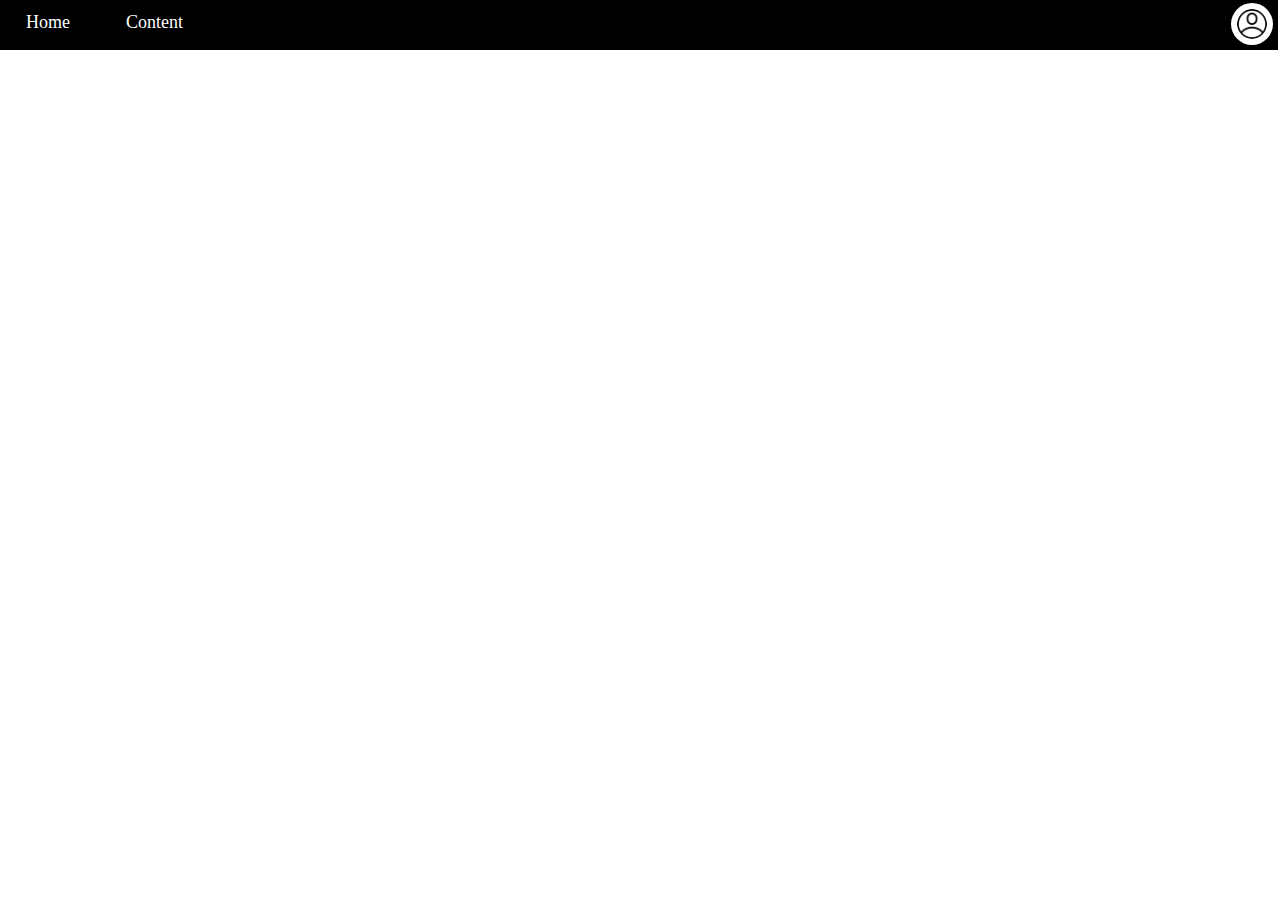
==== content.html @ 28e230d9 "Updated Slideshow & Fixed api fetch" ====
<!DOCTYPE html>
<html>
    <head>
        <meta charset="utf-8">
        <meta http-equiv="X-UA-Compatible" content="IE=edge">
        <title>Content Page</title>
        <meta name="description" content="">
        <meta name="viewport" content="width=device-width, initial-scale=1">
        <link rel="stylesheet" href="css/normalize.css">
        <link rel="stylesheet" href="style.css">
    </head>
    <body>
        <!-- Navigation bar -->
        <div class="navDiv">
            <div class="aNav"><a href="#home" class="aNav">Home</a></div>
            <div class="content">
                <button class="contentBtn">Content</button>
                <div class="dropdownContent">
                    <a href="#">Anime</a>
                    <a href="#">Manga</a>
                </div>
            </div>
            <div class="navIcon"><input type="image" src="pictures\account.png" alt="login" width="30px" height="30px" id="logo" onclick="show('login')" class="icons"></div>
        </div>
        
        <!--The pop-up login form-->
        <div id="login">
            <div id="login-container" class="containers">
                <div class="top">
                    <img src="Pictures\Icons\logo.png">
                    <a class="close" onclick="document.getElementById('login').style.display = 'none'">x</a>
                </div>
                <div class="mid">
                    <input type="email" placeholder="Email" name="email" required><br>
                    <input type="password" placeholder="Password" name="psw" required> 
                </div>
                <div class="mid2">
                    <span><input type="checkbox" checked="checked"> Remember me</span>
                    <span>Forgot <a href="#" style="color: black;">password?</a></span>
                </div>
                <div class="bot">
                    <button onclick="document.getElementById('login').style.display = 'none'">Login</button>
                </div>
                <div class="bot">
                    <label>New User?<a onclick="show('signup')"> Sign up</a></label>
                </div>
            </div>
        </div>
        
        <!--The pop-up sign-up form-->
        <div id="signup">
            <div id="signup-container" class="containers">
                <div class="top">
                    <img src="Pictures/Icons\logo.png">
                    <a class="close" onclick="document.getElementById('signup').style.display = 'none'">x</a>
                </div>
                <div class="mid">
                    <input type="email" placeholder="Email" name="email" required> 
                    <input type="password" placeholder="Enter Password" name="psw" required> 
                    <input type="password" placeholder="Confirm Password" name="cpsw" required> 
                    <input type="text" placeholder="Name" name="name" required> 
                    <input type="date" placeholder="Date of Birth" name="dob" required> 
                    <label><input type="checkbox" checked="checked"> I want to receive promotions via email</label>
                </div>
                <div class="bot">
                    <button onclick="document.getElementById('signup').style.display = 'none'">Sign Up</button>
                </div>
                <div class="bot">
                    <label>existing User?<a onclick="show('login')"> Login</a></label>
                </div>
            </div>
        </div>

        <!-- Loop divs -->
        <div id="div-container"></div>
        <script src="script.js" defer></script>
        
    </body>
</html>
---- style.css ----
/* CSS PORTION FOR INDEX.HTML
---every thing for the nav bar*/
a {
    text-decoration: none;
  }
  
.navDiv{
  background-color: black;
  position: fixed;
  width: 100%;
  z-index: 10;
  margin-top: -10px;
  margin-left: -10px;
}

.aNav{
  float: left;
  font-size: large;
  color: white;
  text-align: center;
  padding: 7px 14px;
}

.content{
  float: left;
  overflow: hidden;
}

.content, .contentBtn{
  font-size: large;
  border: none;
  outline: none;
  color: white;
  background-color: inherit;
  font-family: inherit;
  padding: 7px 14px;
}

.dropdownContent{
  display: none;
  position: absolute;
  z-index: 1;
  background-color: #f9f9f9;
  min-width: 100px;
  box-shadow: 0px 8px 16px 0px rgba(0,0,0,0.2);
}

.dropdownContent a{
  float: none;
  color: black;
  display: block;
  padding: 10px;
  text-align: left;
}

.navDiv a:hover, .content:hover .contentBtn {
  background-color: #39d4b5;
}

.dropdownContent a:hover{
  background-color: #e8e8e8;
}

.content:hover .dropdownContent {
  display: block;
}

.icons{
  float: right;
  background-color: white;
  border-radius: 50%;
  padding: 6px;
  margin: 5px;
}

.icons:hover{
  opacity: 0.8;
}

/* Title line design */
.separator {
  margin-top: 5em;
  margin-bottom: 2em;
  display: flex;
  align-items: center;
  text-align: center;
  font-size: 2em;
}
.separator::before, .separator::after {
  content: '';
  flex: 1;
  border-bottom: 1px solid #000;
}
.separator::before {
  margin-left: 120px;
  margin-right: .7em;
}
.separator::after {
  margin-right: 120px;
  margin-left: .7em;
}

  /* everything for slideshow*/
  .slideshow{
    padding-top: 10px;
  }
  
  .slideshow-container {
    max-width: 1700px;
    text-align: center;
    position: relative;
    margin: auto;
  }
  
  .mySlides {
    display: none;
  }
  
  .prev, .next {
    cursor: pointer;
    position: absolute;
    top: 50%;
    width: auto;
    padding: 16px;
    color: black;
    font-weight: bold;
    font-size: 18px;
    transition: 0.6s ease;
    border-radius: 0 3px 3px 0;
    user-select: none;
  }
  
  .arrowBtn{
    display: flex;
    justify-content: space-between;
    align-self: center;
  }

  .next {
    right: 0;
    border-radius: 3px 0 0 3px;
    margin-right: 30%;
  }

  .prev{
    margin-left: 30%;
  }

  .prev:hover, .next:hover {
    background-color: rgba(0,0,0,0.8);
    color: white;
  }
  
  /* slideshow Caption text */
.text {
  font-family: Arial, Helvetica, sans-serif;
  color: white;
  font-size: 20px;
  font-weight: bold;
  padding: 8px 12px;
  position: absolute;
  bottom: 8px;
  width: 100%;
  text-align: center;
  -webkit-text-stroke: 2px black;
}

.dot {
  cursor: pointer;
  height: 15px;
  width: 15px;
  margin: 0 2px;
  background-color: #bbb;
  border-radius: 50%;
  display: inline-block;
  transition: background-color 0.6s ease;
}

.active, .dot:hover {
  background-color: #717171;
}

.fade {
  animation-name: fade;
  animation-duration: 1.5s;
}

@keyframes fade {
  from {opacity: .4}
  to {opacity: 1}
}
  
/* Featured Anime & Manga */

.wrapper { 
  box-shadow: 1px 1px 10px #999; 
  margin: auto; 
  text-align: center; 
  position: relative;
  border-radius: 5px;
  margin-bottom: 20px !important;
  max-width: 1700px;
}

.scrolls { 
  overflow-x: scroll;
  overflow-y: hidden;
  height: auto;
  white-space:nowrap
} 

.scrolls img{
  width: 200px;
  height: auto;
}

.card:hover .desc{
  display: block;
}

.card {
  display: inline-block;
  max-width: 200px;
  text-align: center;
  font-family: arial;
  margin: 5px;
}

.desc{
  display: none;
}

.aTitle, .mTitle{
  overflow: hidden;
}

.card:hover .aTitle{
  overflow-x: scroll;
}

.card:hover .mTitle{
  overflow-x: scroll;
}

/* everything for selection div*/
.selection{
  margin-top:100px;
  display: flex;   
  justify-content: center;
}

.selectionUl{
  margin:50px;
}

.selectionA{
  color: gray;
  font-size: large;
}

.selectionA:hover{
  color: black;
}

.selectionLi{
  margin-top: 25px;
}

.thinBar{
  display: flex;
  align-self: center;
  margin-left: 20px;
  height: 150px;
  width: 1px;
  background-color: gray;
}

/* footer stuff*/
footer{
  display: flex;
  flex-direction: column;
  position: relative;
  bottom: 0;
  width: 100%;
  height: 500px;
  margin-top: 100px;
  background-color: black;
}

.footerUl{
  float: left;
  font-size: 25px;
  margin-left: 200px;
}

.footerA{
  color: white;
}

.footerUlSocial{
  display: flex;
  flex-direction: row;
  float: right;
  margin-right: 200px;
  margin-top: 50px;
}

.socialLi{
  margin:20px;
}

.blackBoxBottom{
  display: flex;
  flex-direction: column;
}

#footerHr{
  background-color: gray;
  margin-top: 2.5em;
  width: 75%;
}

.footerCopyright{
  display: flex;
  flex-direction: row;
  justify-content: space-around;
}

.footerSection{
  display: flex;
  flex-direction: row;
  align-items: center;
}

.bottomLi{
  display: inline-block;
}

.bottomA{
  color: gray;
  margin: 10px;
}

/*----------------------------CSS PORTION FOR POP-UP LGIN & SIGN UP----------------------------*/
#login, #signup{
  display: none;
  position: fixed;
  justify-content: center;
  z-index: 3;
  width: 100%;
  height: 100%;
  padding-top: 10%;
  top: 0;
  left: 0;
  background-color: rgba(0, 0, 0, 0.4);
}

.top{
  padding-top: 20px;
  display: flex;
  justify-content: center;
}

.mid{
  padding-top: 10px;
  width: 200px;
  display: block;
  margin: 0 auto;
}

.mid input{
  margin-left: 20px;
}

.bot{
  padding-top: 20px;
  margin: 0 auto;
  display: flex;
  justify-content: center;
}

.bot button{
  text-align: center;
  width: 60%;
  height: 35px;
  font-size: 20px;
  border-radius: 5px;
  border-style: none;
  background-color: #0BC9BD;
}

.bot a, .bot button:hover{
  cursor: pointer;
  opacity: 0.8;
}

.top img{
  width: 15%;
}

.containers{
  width: 300px;
  border-width: 3px;
  border-color: black;
  background-color: white;
  color: black;
  position: relative;
}

#login-container
{
  height: 400px;
}

#signup-container
{
  height: 550px;
}

.login-container p{
  font-size: 30px;
}

.mid2{
  display: flex;
  justify-content: space-around;
}

.close{ 
  position: absolute; 
  right: 20px; 
  top: 0px; 
  font-size: 35px; 
  font-family: 'Gill Sans', 'Gill Sans MT', 'Trebuchet MS', sans-serif;
  font-weight: bold; 
}

.close:hover{
  cursor: pointer;
  color: red;
}

input[type=email], 
input[type=password],
input[type=date],
input[type=text] { 
  width: 80%; 
  padding: 12px 20px; 
  margin: 8px 0; 
  display: inline-block; 
  border: 1px solid #ccc; 
  border-radius: 5px;
} 

/*animation*/
.containers {
  animation: fadeIn ease 0.5s;
}
@keyframes fadeIn {
  0% {
      opacity:0;
  }
  100% {
      opacity:1;
  }
}  


/*responsive*/
@media screen and (max-width: 1250px){
  footer{
    position: relative;
    display: flex;
    flex-direction: column;
    bottom: 0;
  }

  .footerUl{
    font-size: medium;
    margin: 0;
  }

  .footerUlSocial{
    margin-top: 0;
  }

  .socialLi{
    margin: 5px;
  }

  .footerImages{
    width: 50px; 
    height: 50px;
  }

  .footerSection{
    display: flex;
    flex-direction: column;
    font-size: small;
    margin-left: 10px;
  }

  .footerCopyright{
    display: flex;
    justify-content: space-between;
  }
}
  
@media screen and (max-width: 650px) {
/*--------------------RESPONSIVE FOR INDEX.HTML PAGE-----------------------*/
  nav {
    position: fixed;
    z-index: 2;
    top: 0;
    overflow-x: hidden;
  }

  .navLi{
    font-size: small;
  }
  
  .trending{
    display: flex;
    flex-direction: column;
    margin-top: 50px;
  }

  .disBtn1, .disBtn2, .disBtn3{
    transform: translate(-50%, -200%);

  }

  .bigDisBtn {
    margin-top: -30px;
    }

  .selection{
    display: flex;
    flex-direction: column;
  }

  .thinBar{
    display: none;
  }

  .selection{
    margin-left: -30px;
  }

  .selectionUl{
    margin: 10px;
  }

  footer{
    position: relative;
    display: flex;
    flex-direction: column;
    bottom: 0;
  }

  .footerUl{
    font-size: medium;
    margin: 0;
  }

  .footerUlSocial{
    margin-top: 0;
  }

  .socialLi{
    margin: 5px;
  }

  .footerImages{
    width: 20px; 
    height: 20px;
  }

  .footerSection{
    display: flex;
    flex-direction: column;
    font-size: small;
    margin-left: 10px;
  }

  .footerCopyright{
    display: flex;
    justify-content: space-between;
  }

  /*--------------------RESPONSIVE FOR LOGIN & SIGNUP PAGE-----------------------*/
  #login, #signup{
    padding-top: 50%;
  }
}
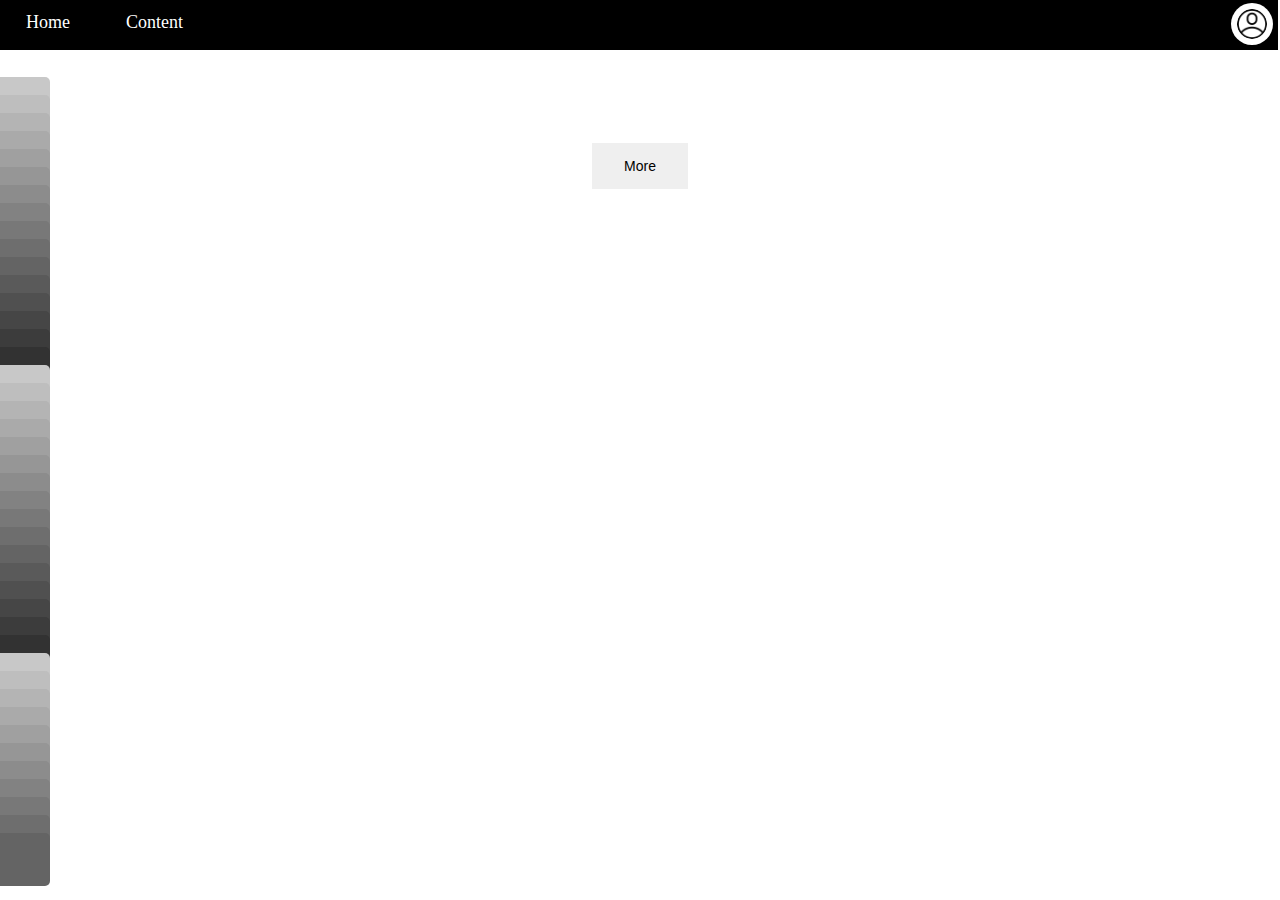
==== commit 3246d15d: "Added genre selection design" ====
--- a/content.html
+++ b/content.html
@@ -9,7 +9,7 @@
         <link rel="stylesheet" href="css/normalize.css">
         <link rel="stylesheet" href="style.css">
     </head>
-    <body>
+    <body onload="fetchData()">
         <!-- Navigation bar -->
         <div class="navDiv">
             <div class="aNav"><a href="#home" class="aNav">Home</a></div>
@@ -23,6 +23,52 @@
             <div class="navIcon"><input type="image" src="pictures\account.png" alt="login" width="30px" height="30px" id="logo" onclick="show('login')" class="icons"></div>
         </div>
         
+        <div id="genres" class="sidenav">
+            <a href="#" class="aGenre" id="about">Action</a>
+            <a href="#" class="aGenre" id="blog">Adventure</a>
+            <a href="#" class="aGenre" id="projects">Cars</a>
+            <a href="#" class="aGenre" id="contact">Dementia</a>
+            <a href="#" class="aGenre" id="contact">Demons</a>
+            <a href="#" class="aGenre" id="contact">Drama</a>
+            <a href="#" class="aGenre" id="contact">Ecchi</a>
+            <a href="#" class="aGenre" id="contact">Fantasy</a>
+            <a href="#" class="aGenre" id="contact">Game</a>
+            <a href="#" class="aGenre" id="contact">Harem</a>
+            <a href="#" class="aGenre" id="contact">Hentai</a>
+            <a href="#" class="aGenre" id="contact">Historical</a>
+            <a href="#" class="aGenre" id="contact">Horror</a>
+            <a href="#" class="aGenre" id="contact">Josei</a>
+            <a href="#" class="aGenre" id="contact">Kids</a>
+            <a href="#" class="aGenre" id="contact">Magic</a>
+            <a href="#" class="aGenre" id="contact">Martial Arts</a>
+            <a href="#" class="aGenre" id="contact">Mecha</a>
+            <a href="#" class="aGenre" id="contact">Military</a>
+            <a href="#" class="aGenre" id="contact">Music</a>
+            <a href="#" class="aGenre" id="contact">Mystery</a>
+            <a href="#" class="aGenre" id="contact">Parody</a>
+            <a href="#" class="aGenre" id="blog">Police</a>
+            <a href="#" class="aGenre" id="projects">Psychological</a>
+            <a href="#" class="aGenre" id="contact">Romance</a>
+            <a href="#" class="aGenre" id="contact">Samurai</a>
+            <a href="#" class="aGenre" id="contact">School</a>
+            <a href="#" class="aGenre" id="contact">Sci-Fi</a>
+            <a href="#" class="aGenre" id="contact">Seinen</a>
+            <a href="#" class="aGenre" id="contact">Shoujo</a>
+            <a href="#" class="aGenre" id="contact">Shoujo Ai</a>
+            <a href="#" class="aGenre" id="contact">Shounen</a>
+            <a href="#" class="aGenre" id="contact">Shounen Ai</a>
+            <a href="#" class="aGenre" id="contact">Comedy</a>
+            <a href="#" class="aGenre" id="contact">Slice of Life</a>
+            <a href="#" class="aGenre" id="contact">Space</a>
+            <a href="#" class="aGenre" id="contact">Sports</a>
+            <a href="#" class="aGenre" id="contact">Super Power</a>
+            <a href="#" class="aGenre" id="contact">Supernatural</a>
+            <a href="#" class="aGenre" id="contact">Thriller</a>
+            <a href="#" class="aGenre" id="contact">Vampire</a>
+            <a href="#" class="aGenre" id="contact">Yaoi</a>
+            <a href="#" class="aGenre" id="contact">Yuri</a>
+        </div>
+
         <!--The pop-up login form-->
         <div id="login">
             <div id="login-container" class="containers">
@@ -73,7 +119,12 @@
 
         <!-- Loop divs -->
         <div id="div-container"></div>
+
+        <!-- Next and prev buttons-->
+        <div class="conBtn">
+            <button id="aMore" onclick="more()">More</button>
+        </div>
+        
         <script src="script.js" defer></script>
-        
     </body>
 </html>--- a/style.css
+++ b/style.css
@@ -45,12 +45,14 @@
   box-shadow: 0px 8px 16px 0px rgba(0,0,0,0.2);
 }
 
-.dropdownContent a{
+.dropdownContent a{ 
   float: none;
   color: black;
   display: block;
+  text-align: left;
+  border: none;
+  background-color: #f9f9f9;
   padding: 10px;
-  text-align: left;
 }
 
 .navDiv a:hover, .content:hover .contentBtn {
@@ -341,7 +343,60 @@
   margin: 10px;
 }
 
-/*----------------------------CSS PORTION FOR POP-UP LGIN & SIGN UP----------------------------*/
+/*--------------------CSS PORTION FOR Content.HTML PAGE-----------------------*/
+/* Flex boxes */
+#div-container{
+  padding-top: 100px;
+  display: flex;
+  width: 100%;
+  flex-wrap: wrap;
+  justify-content: center;
+}
+
+.items{
+  font-size: 0px;
+  box-shadow: 1px 1px 10px #999; 
+  margin: 10px;
+}
+
+.items img{
+  width: 270px;
+  height: 400px;
+  max-width: 100%;
+  max-height: 100%;
+}
+
+.conBtn{
+  text-align: center;
+  margin-top: 2%;
+}
+
+#aMore{
+  border: none;
+  text-decoration: none;
+  padding: 15px 32px;
+  margin: 10px;
+  font-size: 14px;
+}
+
+#genres a {
+  position: fixed;
+  left: -80px;
+  transition: 0.3s;
+  padding: 15px;
+  width: 100px;
+  text-decoration: none;
+  font-size: 20px;
+  color: white;
+  border-radius: 0 5px 5px 0;
+  background-color: CMYK(100%, 0%, 0%, 15%);
+}
+
+#genres a:hover {
+  padding-left: 9%;
+}
+
+/*----------------------------CSS PORTION FOR POP-UP LOGIN & SIGN UP----------------------------*/
 #login, #signup{
   display: none;
   position: fixed;
@@ -593,5 +648,3 @@
     padding-top: 50%;
   }
 }
-  
-  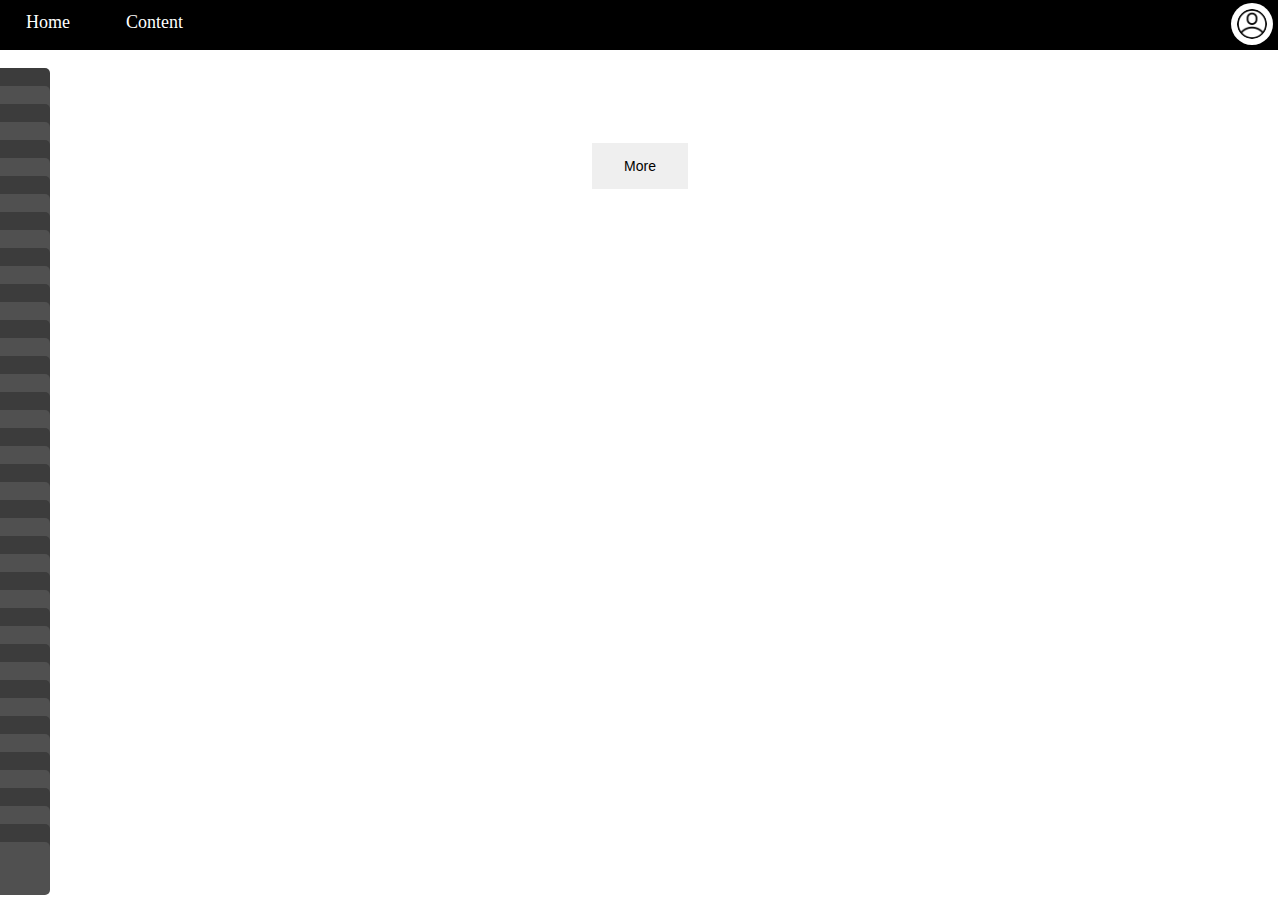
==== commit ec1907a3: "Fixed up more of the genre selection, allowed viewing of item name" ====
--- a/content.html
+++ b/content.html
@@ -9,64 +9,65 @@
         <link rel="stylesheet" href="css/normalize.css">
         <link rel="stylesheet" href="style.css">
     </head>
-    <body onload="fetchData()">
+    <body onload="fetchData('top', 'anime', 'tv')">
         <!-- Navigation bar -->
         <div class="navDiv">
             <div class="aNav"><a href="#home" class="aNav">Home</a></div>
             <div class="content">
                 <button class="contentBtn">Content</button>
                 <div class="dropdownContent">
-                    <a href="#">Anime</a>
-                    <a href="#">Manga</a>
+                    <a>Anime</a>
+                    <a>Manga</a>
                 </div>
             </div>
             <div class="navIcon"><input type="image" src="pictures\account.png" alt="login" width="30px" height="30px" id="logo" onclick="show('login')" class="icons"></div>
         </div>
         
         <div id="genres" class="sidenav">
-            <a href="#" class="aGenre" id="about">Action</a>
-            <a href="#" class="aGenre" id="blog">Adventure</a>
-            <a href="#" class="aGenre" id="projects">Cars</a>
-            <a href="#" class="aGenre" id="contact">Dementia</a>
-            <a href="#" class="aGenre" id="contact">Demons</a>
-            <a href="#" class="aGenre" id="contact">Drama</a>
-            <a href="#" class="aGenre" id="contact">Ecchi</a>
-            <a href="#" class="aGenre" id="contact">Fantasy</a>
-            <a href="#" class="aGenre" id="contact">Game</a>
-            <a href="#" class="aGenre" id="contact">Harem</a>
-            <a href="#" class="aGenre" id="contact">Hentai</a>
-            <a href="#" class="aGenre" id="contact">Historical</a>
-            <a href="#" class="aGenre" id="contact">Horror</a>
-            <a href="#" class="aGenre" id="contact">Josei</a>
-            <a href="#" class="aGenre" id="contact">Kids</a>
-            <a href="#" class="aGenre" id="contact">Magic</a>
-            <a href="#" class="aGenre" id="contact">Martial Arts</a>
-            <a href="#" class="aGenre" id="contact">Mecha</a>
-            <a href="#" class="aGenre" id="contact">Military</a>
-            <a href="#" class="aGenre" id="contact">Music</a>
-            <a href="#" class="aGenre" id="contact">Mystery</a>
-            <a href="#" class="aGenre" id="contact">Parody</a>
-            <a href="#" class="aGenre" id="blog">Police</a>
-            <a href="#" class="aGenre" id="projects">Psychological</a>
-            <a href="#" class="aGenre" id="contact">Romance</a>
-            <a href="#" class="aGenre" id="contact">Samurai</a>
-            <a href="#" class="aGenre" id="contact">School</a>
-            <a href="#" class="aGenre" id="contact">Sci-Fi</a>
-            <a href="#" class="aGenre" id="contact">Seinen</a>
-            <a href="#" class="aGenre" id="contact">Shoujo</a>
-            <a href="#" class="aGenre" id="contact">Shoujo Ai</a>
-            <a href="#" class="aGenre" id="contact">Shounen</a>
-            <a href="#" class="aGenre" id="contact">Shounen Ai</a>
-            <a href="#" class="aGenre" id="contact">Comedy</a>
-            <a href="#" class="aGenre" id="contact">Slice of Life</a>
-            <a href="#" class="aGenre" id="contact">Space</a>
-            <a href="#" class="aGenre" id="contact">Sports</a>
-            <a href="#" class="aGenre" id="contact">Super Power</a>
-            <a href="#" class="aGenre" id="contact">Supernatural</a>
-            <a href="#" class="aGenre" id="contact">Thriller</a>
-            <a href="#" class="aGenre" id="contact">Vampire</a>
-            <a href="#" class="aGenre" id="contact">Yaoi</a>
-            <a href="#" class="aGenre" id="contact">Yuri</a>
+            <a class="aGenre" id="1">Action</a>
+            <a class="aGenre" id="2">Adventure</a>
+            <a class="aGenre" id="3">Cars</a>
+            <a class="aGenre" id="4">Comedy</a>
+            <a class="aGenre" id="5">Dementia</a>
+            <a class="aGenre" id="6">Demons</a>
+            <a class="aGenre" id="8">Drama</a>
+            <a class="aGenre" id="9">Ecchi</a>
+            <a class="aGenre" id="10">Fantasy</a>
+            <a class="aGenre" id="11">Game</a>
+            <a class="aGenre" id="35">Harem</a>
+            <a class="aGenre" id="12">Hentai</a>
+            <a class="aGenre" id="13">Historical</a>
+            <a class="aGenre" id="14">Horror</a>
+            <a class="aGenre" id="43">Josei</a>
+            <a class="aGenre" id="15">Kids</a>
+            <a class="aGenre" id="16">Magic</a>
+            <a class="aGenre" id="17">Martial Arts</a>
+            <a class="aGenre" id="18">Mecha</a>
+            <a class="aGenre" id="38">Military</a>
+            <a class="aGenre" id="19">Music</a>
+            <a class="aGenre" id="7">Mystery</a>
+            <a class="aGenre" id="20">Parody</a>
+            <a class="aGenre" id="39">Police</a>
+            <a class="aGenre" id="40">Psychological</a>
+            <a class="aGenre" id="22">Romance</a>
+            <a class="aGenre" id="21">Samurai</a>
+            <a class="aGenre" id="23">School</a>
+            <a class="aGenre" id="24">Sci-Fi</a>
+            <a class="aGenre" id="42">Seinen</a>
+            <a class="aGenre" id="25">Shoujo</a>
+            <a class="aGenre" id="26">Shoujo Ai</a>
+            <a class="aGenre" id="27">Shounen</a>
+            <a class="aGenre" id="28">Shounen Ai</a>
+            <a class="aGenre" id="36">Comedy</a>
+            <a class="aGenre" id="36">Slice of Life</a>
+            <a class="aGenre" id="29">Space</a>
+            <a class="aGenre" id="30">Sports</a>
+            <a class="aGenre" id="39">Super Power</a>
+            <a class="aGenre" id="37">Supernatural</a>
+            <a class="aGenre" id="41">Thriller</a>
+            <a class="aGenre" id="32">Vampire</a>
+            <a class="aGenre" id="33">Yaoi</a>
+            <a class="aGenre" id="34">Yuri</a>
         </div>
 
         <!--The pop-up login form-->
@@ -82,7 +83,7 @@
                 </div>
                 <div class="mid2">
                     <span><input type="checkbox" checked="checked"> Remember me</span>
-                    <span>Forgot <a href="#" style="color: black;">password?</a></span>
+                    <span>Forgot <a style="color: black;">password?</a></span>
                 </div>
                 <div class="bot">
                     <button onclick="document.getElementById('login').style.display = 'none'">Login</button>
@@ -125,6 +126,7 @@
             <button id="aMore" onclick="more()">More</button>
         </div>
         
-        <script src="script.js" defer></script>
+        <script src="https://cdnjs.cloudflare.com/ajax/libs/jquery/3.5.1/jquery.min.js"></script>
+        <script src="script.js"></script>
     </body>
 </html>--- a/style.css
+++ b/style.css
@@ -357,6 +357,19 @@
   font-size: 0px;
   box-shadow: 1px 1px 10px #999; 
   margin: 10px;
+  cursor: pointer;
+}
+
+.itemsDesc{
+  width: 270px;
+  height: 400px;
+  background-color: white;
+  z-index: 999;
+}
+
+.items:hover{
+  transition: 0.2s;
+  transform: scale(1.1);
 }
 
 .items img{
@@ -389,7 +402,8 @@
   font-size: 20px;
   color: white;
   border-radius: 0 5px 5px 0;
-  background-color: CMYK(100%, 0%, 0%, 15%);
+  background-color: black;
+  cursor: pointer;
 }
 
 #genres a:hover {
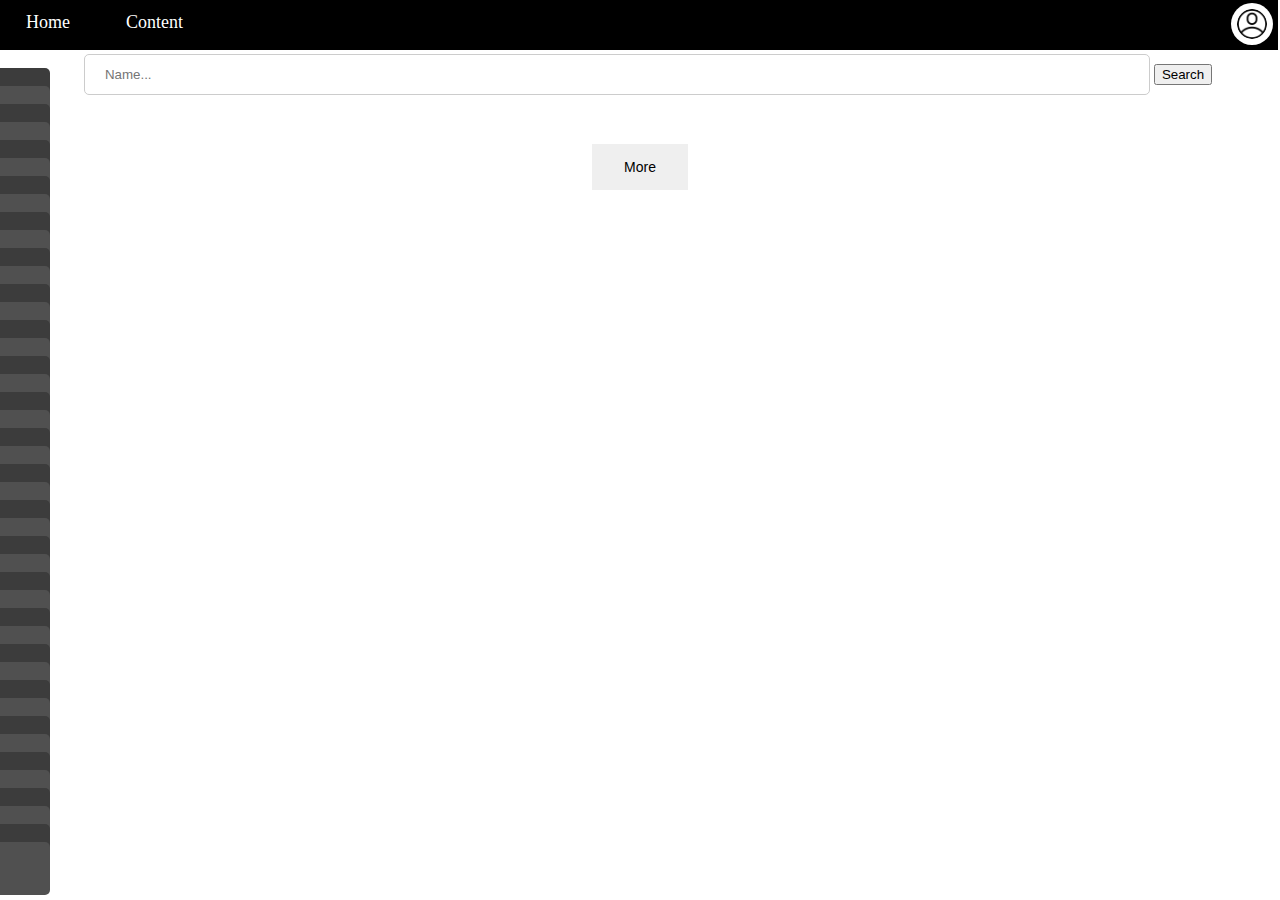
==== commit fd52d367: "Did the search function" ====
--- a/content.html
+++ b/content.html
@@ -21,6 +21,11 @@
                 </div>
             </div>
             <div class="navIcon"><input type="image" src="pictures\account.png" alt="login" width="30px" height="30px" id="logo" onclick="show('login')" class="icons"></div>
+        </div>
+
+        <div class="search">
+            <input type="text" placeholder="Name..." id="searchTxt">
+            <button type="button" onclick="search();">Search</button>
         </div>
         
         <div id="genres" class="sidenav">
--- a/style.css
+++ b/style.css
@@ -346,11 +346,20 @@
 /*--------------------CSS PORTION FOR Content.HTML PAGE-----------------------*/
 /* Flex boxes */
 #div-container{
-  padding-top: 100px;
+  padding-top: 8%;
   display: flex;
   width: 100%;
   flex-wrap: wrap;
   justify-content: center;
+}
+
+.search{
+  text-align: center;
+  padding-top: 3%;
+  width: 100%;
+  position: fixed;
+  z-index: 2;
+  background-color: white;
 }
 
 .items{
@@ -370,6 +379,7 @@
 .items:hover{
   transition: 0.2s;
   transform: scale(1.1);
+  z-index: 4;
 }
 
 .items img{
@@ -404,6 +414,7 @@
   border-radius: 0 5px 5px 0;
   background-color: black;
   cursor: pointer;
+  z-index: 3;
 }
 
 #genres a:hover {
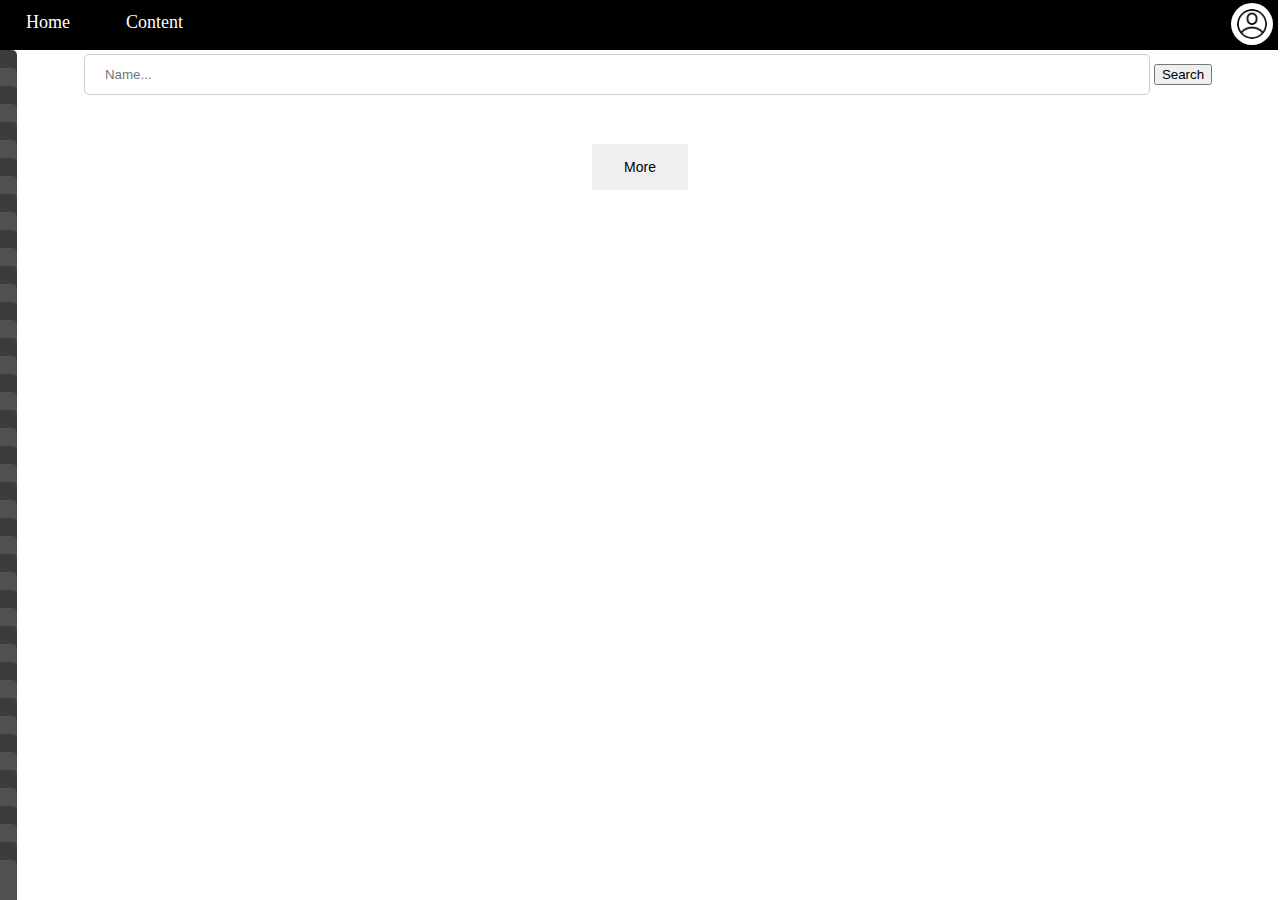
==== commit ecfc5f02: "enabled all functions to work for manga data" ====
--- a/content.html
+++ b/content.html
@@ -9,20 +9,21 @@
         <link rel="stylesheet" href="css/normalize.css">
         <link rel="stylesheet" href="style.css">
     </head>
-    <body onload="fetchData('top', 'anime', 'tv')">
+    <body onload="fetchData()">
         <!-- Navigation bar -->
         <div class="navDiv">
-            <div class="aNav"><a href="#home" class="aNav">Home</a></div>
+            <div class="aNav"><a href="index.html" class="aNav">Home</a></div>
             <div class="content">
                 <button class="contentBtn">Content</button>
                 <div class="dropdownContent">
-                    <a>Anime</a>
-                    <a>Manga</a>
+                    <a href="content.html" class="type" id="anime">Anime</a>
+                    <a href="content.html" class="type" id="manga">Manga</a>
                 </div>
             </div>
             <div class="navIcon"><input type="image" src="pictures\account.png" alt="login" width="30px" height="30px" id="logo" onclick="show('login')" class="icons"></div>
         </div>
 
+        <!-- search bar -->
         <div class="search">
             <input type="text" placeholder="Name..." id="searchTxt">
             <button type="button" onclick="search();">Search</button>
@@ -73,6 +74,8 @@
             <a class="aGenre" id="32">Vampire</a>
             <a class="aGenre" id="33">Yaoi</a>
             <a class="aGenre" id="34">Yuri</a>
+            <a class="aGenre" id="44">Gender Bender</a>
+            <a class="aGenre" id="45">Doujinshi</a>
         </div>
 
         <!--The pop-up login form-->
@@ -123,6 +126,24 @@
             </div>
         </div>
 
+        <!-- popup content details box -->
+        <div id="detailsBox" class="details">
+            <!-- Modal content -->
+            <div class="detailsContent">
+                <div class="detailsHeader">
+                    <a class="close" onclick="document.getElementById('detailsBox').style.display = 'none'">x</a>
+                    <h2 id="title">Modal Header</h2>
+                </div>
+                <div class="detailsBody">
+                    <div><img src="" id="contentImage"></div>
+                    <div><p id="synopsis">Some text in the Modal Body</p></div>                   
+                </div>
+                <div class="detailsFooter">
+                    <h3>Modal Footer</h3>
+                </div>
+            </div>
+        </div>
+
         <!-- Loop divs -->
         <div id="div-container"></div>
 
@@ -130,7 +151,7 @@
         <div class="conBtn">
             <button id="aMore" onclick="more()">More</button>
         </div>
-        
+            
         <script src="https://cdnjs.cloudflare.com/ajax/libs/jquery/3.5.1/jquery.min.js"></script>
         <script src="script.js"></script>
     </body>
--- a/style.css
+++ b/style.css
@@ -1,3 +1,8 @@
+/* fade animation for anything that uses it */
+@keyframes fadeIn {
+  from { opacity: 0; }
+  to   { opacity: 1; }
+}
 /* CSS PORTION FOR INDEX.HTML
 ---every thing for the nav bar*/
 a {
@@ -61,6 +66,7 @@
 
 .dropdownContent a:hover{
   background-color: #e8e8e8;
+  cursor: pointer;
 }
 
 .content:hover .dropdownContent {
@@ -186,11 +192,6 @@
   animation-name: fade;
   animation-duration: 1.5s;
 }
-
-@keyframes fade {
-  from {opacity: .4}
-  to {opacity: 1}
-}
   
 /* Featured Anime & Manga */
 
@@ -353,6 +354,33 @@
   justify-content: center;
 }
 
+.items{
+  font-size: 0px;
+  box-shadow: 1px 1px 10px #999; 
+  margin: 10px;
+  cursor: pointer;
+}
+
+.itemsDesc{
+  width: 270px;
+  height: 400px;
+  background-color: white;
+  z-index: 999;
+}
+
+.items:hover{
+  transition: 0.2s;
+  transform: scale(1.1);
+}
+
+.items img{
+  width: 270px;
+  height: 400px;
+  max-width: 100%;
+  max-height: 100%;
+}
+
+/* search */
 .search{
   text-align: center;
   padding-top: 3%;
@@ -362,33 +390,11 @@
   background-color: white;
 }
 
-.items{
-  font-size: 0px;
-  box-shadow: 1px 1px 10px #999; 
-  margin: 10px;
-  cursor: pointer;
-}
-
-.itemsDesc{
-  width: 270px;
-  height: 400px;
-  background-color: white;
-  z-index: 999;
-}
-
-.items:hover{
-  transition: 0.2s;
-  transform: scale(1.1);
-  z-index: 4;
-}
-
-.items img{
-  width: 270px;
-  height: 400px;
-  max-width: 100%;
-  max-height: 100%;
-}
-
+.search button:hover{
+  cursor: pointer;
+}
+
+/* "more" button */
 .conBtn{
   text-align: center;
   margin-top: 2%;
@@ -402,9 +408,14 @@
   font-size: 14px;
 }
 
+#aMore:hover{
+  cursor: pointer;
+}
+
+/* genre tabs design */
 #genres a {
   position: fixed;
-  left: -80px;
+  left: -130px;
   transition: 0.3s;
   padding: 15px;
   width: 100px;
@@ -415,10 +426,62 @@
   background-color: black;
   cursor: pointer;
   z-index: 3;
+  padding-right: 2.5%;
 }
 
 #genres a:hover {
-  padding-left: 9%;
+  padding-left: 11%;
+}
+
+/* popup content details box */
+/* The Modal (background) */
+.details {
+  display: none; 
+  position: fixed; 
+  z-index: 4; 
+  padding-top: 100px; 
+  left: 0;
+  top: 0;
+  width: 100%; 
+  height: 100%; 
+  overflow: auto; 
+  background-color: rgb(0,0,0); /* Fallback color */
+  background-color: rgba(0,0,0,0.4); /* Black w/ opacity */
+}
+
+/* Modal Content */
+.detailsContent {
+  position: relative;
+  background-color: #fefefe;
+  margin: auto;
+  margin-top: 5%;
+  padding: 0;
+  border: 1px solid #888;
+  width:40%;
+  box-shadow: 1px 1px 10px #999; 
+  animation: fadeIn 0.4s;
+}
+
+
+
+.detailsHeader {
+  padding: 2px 16px;
+  background-color: #5cb85c;
+  color: white;
+}
+
+.detailsBody {
+  display: flex;
+}
+
+.detailsBody div{
+  margin: 10px;
+}
+
+.detailsFooter {
+  padding: 2px 16px;
+  background-color: #5cb85c;
+  color: white;
 }
 
 /*----------------------------CSS PORTION FOR POP-UP LOGIN & SIGN UP----------------------------*/
@@ -534,17 +597,8 @@
 
 /*animation*/
 .containers {
-  animation: fadeIn ease 0.5s;
-}
-@keyframes fadeIn {
-  0% {
-      opacity:0;
-  }
-  100% {
-      opacity:1;
-  }
-}  
-
+  animation: fadeIn 0.4s;
+}
 
 /*responsive*/
 @media screen and (max-width: 1250px){
@@ -588,32 +642,6 @@
   
 @media screen and (max-width: 650px) {
 /*--------------------RESPONSIVE FOR INDEX.HTML PAGE-----------------------*/
-  nav {
-    position: fixed;
-    z-index: 2;
-    top: 0;
-    overflow-x: hidden;
-  }
-
-  .navLi{
-    font-size: small;
-  }
-  
-  .trending{
-    display: flex;
-    flex-direction: column;
-    margin-top: 50px;
-  }
-
-  .disBtn1, .disBtn2, .disBtn3{
-    transform: translate(-50%, -200%);
-
-  }
-
-  .bigDisBtn {
-    margin-top: -30px;
-    }
-
   .selection{
     display: flex;
     flex-direction: column;
@@ -630,44 +658,7 @@
   .selectionUl{
     margin: 10px;
   }
-
-  footer{
-    position: relative;
-    display: flex;
-    flex-direction: column;
-    bottom: 0;
-  }
-
-  .footerUl{
-    font-size: medium;
-    margin: 0;
-  }
-
-  .footerUlSocial{
-    margin-top: 0;
-  }
-
-  .socialLi{
-    margin: 5px;
-  }
-
-  .footerImages{
-    width: 20px; 
-    height: 20px;
-  }
-
-  .footerSection{
-    display: flex;
-    flex-direction: column;
-    font-size: small;
-    margin-left: 10px;
-  }
-
-  .footerCopyright{
-    display: flex;
-    justify-content: space-between;
-  }
-
+  
   /*--------------------RESPONSIVE FOR LOGIN & SIGNUP PAGE-----------------------*/
   #login, #signup{
     padding-top: 50%;
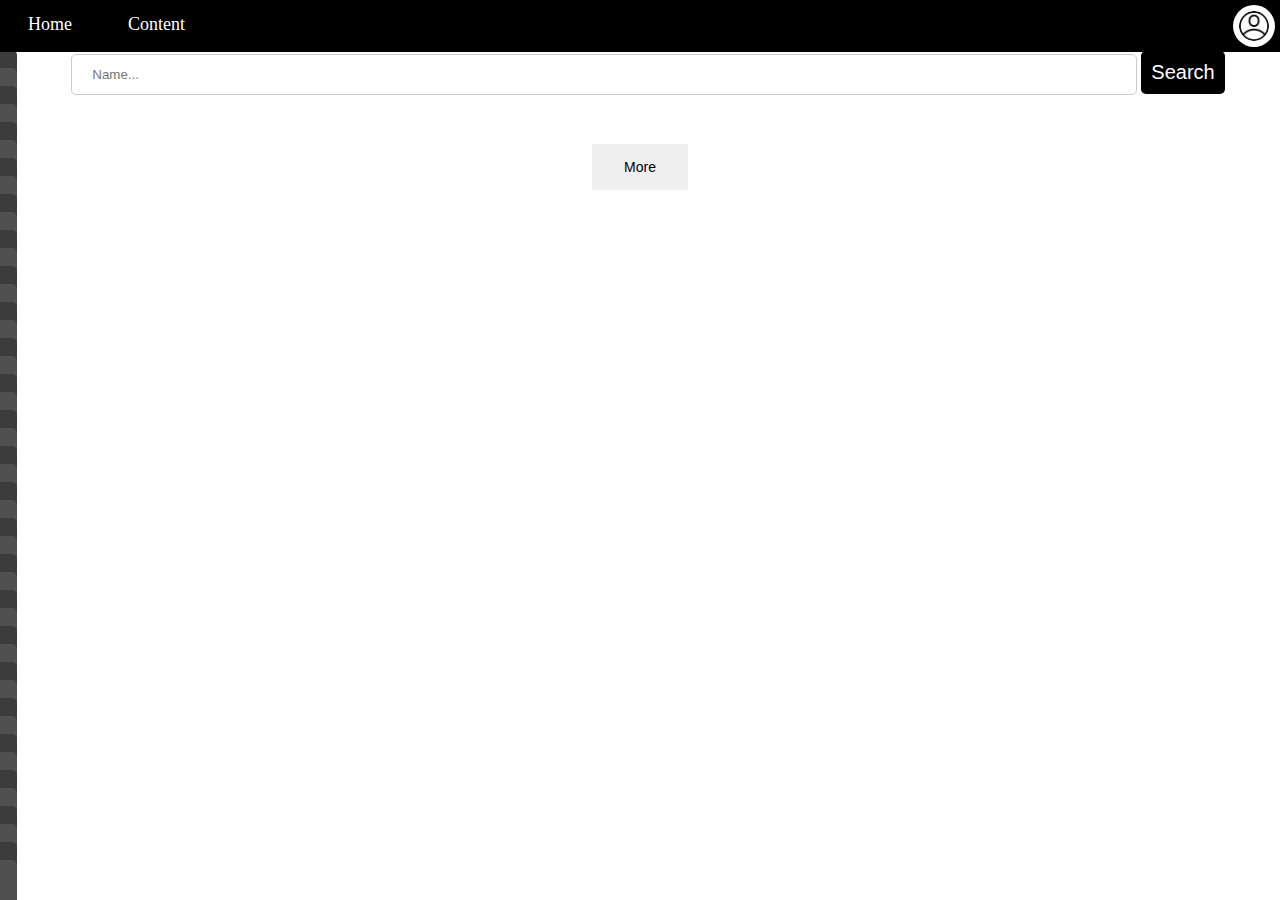
==== commit 60a33542: "allowed clicking on items in the index page" ====
--- a/content.html
+++ b/content.html
@@ -25,7 +25,7 @@
 
         <!-- search bar -->
         <div class="search">
-            <input type="text" placeholder="Name..." id="searchTxt">
+            <input type="text" onfocus="this.value=''" placeholder="Name..." id="searchTxt">
             <button type="button" onclick="search();">Search</button>
         </div>
         
@@ -82,7 +82,7 @@
         <div id="login">
             <div id="login-container" class="containers">
                 <div class="top">
-                    <img src="Pictures\Icons\logo.png">
+                    <!--<img src="Pictures/Icons\logo.png">-->
                     <a class="close" onclick="document.getElementById('login').style.display = 'none'">x</a>
                 </div>
                 <div class="mid">
@@ -106,7 +106,7 @@
         <div id="signup">
             <div id="signup-container" class="containers">
                 <div class="top">
-                    <img src="Pictures/Icons\logo.png">
+                    <!--<img src="Pictures/Icons\logo.png">-->
                     <a class="close" onclick="document.getElementById('signup').style.display = 'none'">x</a>
                 </div>
                 <div class="mid">
--- a/style.css
+++ b/style.css
@@ -10,12 +10,13 @@
   }
   
 .navDiv{
+  font-family: 'Times New Roman', Times, serif;
   background-color: black;
   position: fixed;
   width: 100%;
   z-index: 10;
-  margin-top: -10px;
-  margin-left: -10px;
+  top: 0;
+  left: 0;
 }
 
 .aNav{
@@ -108,58 +109,62 @@
   margin-left: .7em;
 }
 
-  /* everything for slideshow*/
-  .slideshow{
-    padding-top: 10px;
-  }
-  
-  .slideshow-container {
-    max-width: 1700px;
-    text-align: center;
-    position: relative;
-    margin: auto;
-  }
-  
-  .mySlides {
-    display: none;
-  }
-  
-  .prev, .next {
-    cursor: pointer;
-    position: absolute;
-    top: 50%;
-    width: auto;
-    padding: 16px;
-    color: black;
-    font-weight: bold;
-    font-size: 18px;
-    transition: 0.6s ease;
-    border-radius: 0 3px 3px 0;
-    user-select: none;
-  }
-  
-  .arrowBtn{
-    display: flex;
-    justify-content: space-between;
-    align-self: center;
-  }
-
-  .next {
-    right: 0;
-    border-radius: 3px 0 0 3px;
-    margin-right: 30%;
-  }
-
-  .prev{
-    margin-left: 30%;
-  }
-
-  .prev:hover, .next:hover {
-    background-color: rgba(0,0,0,0.8);
-    color: white;
-  }
-  
-  /* slideshow Caption text */
+/* everything for slideshow*/
+.slideshow{
+  padding-top: 10px;
+}
+
+.slideshow-container {
+  max-width: 1700px;
+  text-align: center;
+  position: relative;
+  margin: auto;
+}
+
+.slides {
+  display: none;
+}
+
+.slides:hover{
+  cursor: pointer;
+}
+
+.prev, .next {
+  cursor: pointer;
+  position: absolute;
+  top: 50%;
+  width: auto;
+  padding: 16px;
+  color: black;
+  font-weight: bold;
+  font-size: 18px;
+  transition: 0.6s ease;
+  border-radius: 0 3px 3px 0;
+  user-select: none;
+}
+
+.arrowBtn{
+  display: flex;
+  justify-content: space-between;
+  align-self: center;
+}
+
+.next {
+  right: 0;
+  border-radius: 3px 0 0 3px;
+  margin-right: 30%;
+}
+
+.prev{
+  margin-left: 30%;
+}
+
+.prev:hover, .next:hover {
+  background-color: rgba(0,0,0,0.8);
+  color: white;
+}
+
+/* slideshow Caption text */
 .text {
   font-family: Arial, Helvetica, sans-serif;
   color: white;
@@ -188,11 +193,6 @@
   background-color: #717171;
 }
 
-.fade {
-  animation-name: fade;
-  animation-duration: 1.5s;
-}
-  
 /* Featured Anime & Manga */
 
 .wrapper { 
@@ -205,20 +205,16 @@
   max-width: 1700px;
 }
 
-.scrolls { 
+#scrollsA, #scrollsM{ 
   overflow-x: scroll;
   overflow-y: hidden;
   height: auto;
   white-space:nowrap
 } 
 
-.scrolls img{
+#scrollsA img, #scrollsM img{
   width: 200px;
-  height: auto;
-}
-
-.card:hover .desc{
-  display: block;
+  height: 300px;
 }
 
 .card {
@@ -235,6 +231,14 @@
 
 .aTitle, .mTitle{
   overflow: hidden;
+}
+
+.card:hover{
+  cursor: pointer;
+}
+
+.card:hover .desc{
+  display: block;
 }
 
 .card:hover .aTitle{
@@ -300,18 +304,6 @@
   color: white;
 }
 
-.footerUlSocial{
-  display: flex;
-  flex-direction: row;
-  float: right;
-  margin-right: 200px;
-  margin-top: 50px;
-}
-
-.socialLi{
-  margin:20px;
-}
-
 .blackBoxBottom{
   display: flex;
   flex-direction: column;
@@ -376,8 +368,6 @@
 .items img{
   width: 270px;
   height: 400px;
-  max-width: 100%;
-  max-height: 100%;
 }
 
 /* search */
@@ -388,6 +378,15 @@
   position: fixed;
   z-index: 2;
   background-color: white;
+}
+
+.search button{
+  padding: 10px;
+  font-size: 20px;
+  border-radius: 5px;
+  border-style: none;
+  background-color: black;
+  color: white;
 }
 
 .search button:hover{
@@ -462,8 +461,6 @@
   animation: fadeIn 0.4s;
 }
 
-
-
 .detailsHeader {
   padding: 2px 16px;
   background-color: #5cb85c;
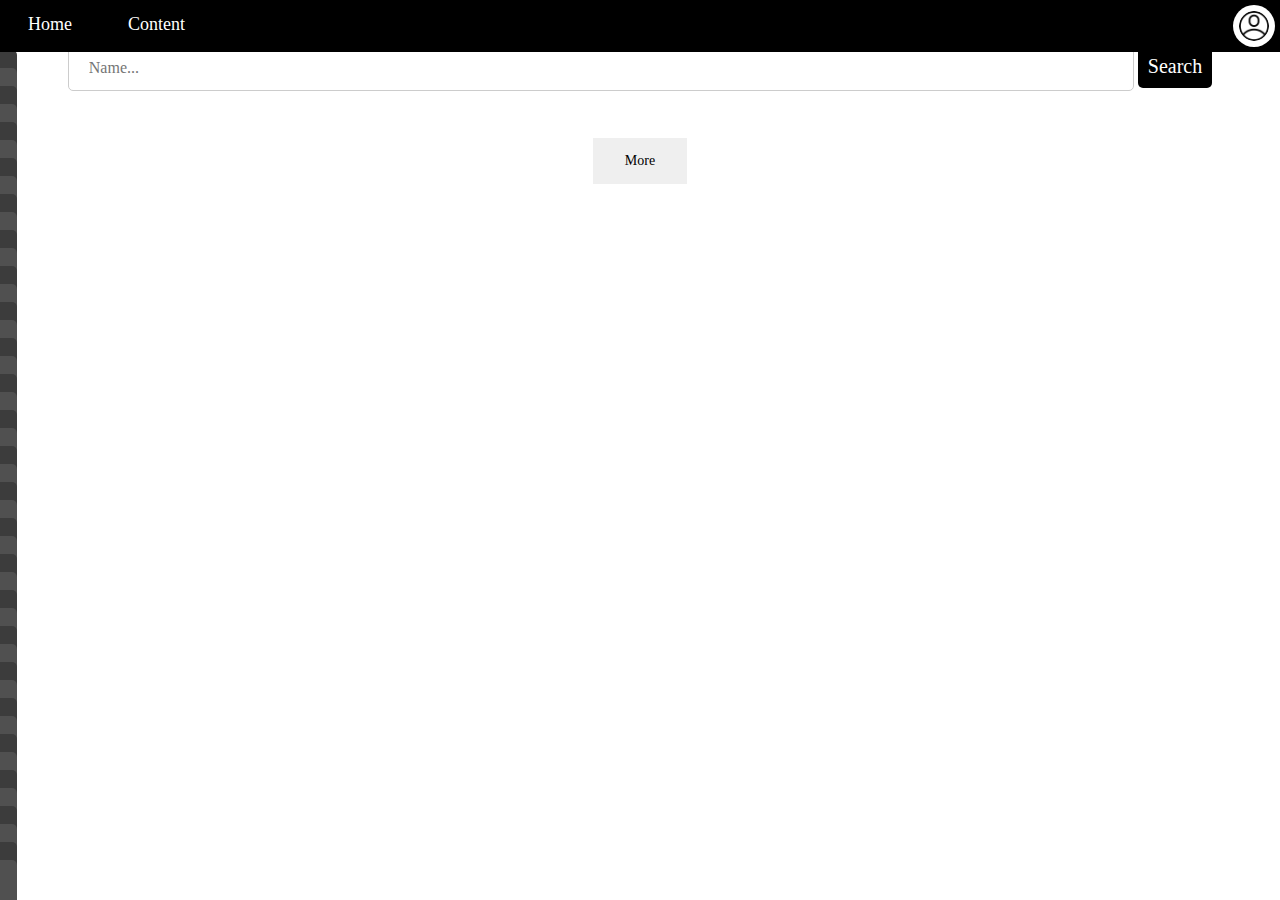
==== commit 83dee022: "fixed some stuff" ====
--- a/content.html
+++ b/content.html
@@ -7,14 +7,14 @@
         <meta name="description" content="">
         <meta name="viewport" content="width=device-width, initial-scale=1">
         <link rel="stylesheet" href="css/normalize.css">
-        <link rel="stylesheet" href="style.css">
+        <link rel="stylesheet" href="css/style.css">
     </head>
     <body onload="fetchData()">
         <!-- Navigation bar -->
         <div class="navDiv">
             <div class="aNav"><a href="index.html" class="aNav">Home</a></div>
             <div class="content">
-                <button class="contentBtn">Content</button>
+                <button class="contentBtn"><a href="content.html" class="type" id="anime">Content</a></button>
                 <div class="dropdownContent">
                     <a href="content.html" class="type" id="anime">Anime</a>
                     <a href="content.html" class="type" id="manga">Manga</a>
@@ -131,15 +131,16 @@
             <!-- Modal content -->
             <div class="detailsContent">
                 <div class="detailsHeader">
-                    <a class="close" onclick="document.getElementById('detailsBox').style.display = 'none'">x</a>
-                    <h2 id="title">Modal Header</h2>
+                    <a class="close" onclick="closeDetailsBox()">x</a>
+                    <h2 id="title">Title</h2>
                 </div>
                 <div class="detailsBody">
                     <div><img src="" id="contentImage"></div>
-                    <div><p id="synopsis">Some text in the Modal Body</p></div>                   
+                    <div><p id="synopsis">Synopsis</p></div>                   
                 </div>
                 <div class="detailsFooter">
-                    <h3>Modal Footer</h3>
+                    <h3 id="rating">Rating</h3>
+                    <h3 id="contentGenres">Genres:</h3>
                 </div>
             </div>
         </div>
--- a/css/style.css
+++ b/css/style.css
@@ -0,0 +1,666 @@
+/* fade animation for anything that uses it */
+@keyframes fadeIn {
+  from { opacity: 0; }
+  to   { opacity: 1; }
+}
+/* CSS PORTION FOR INDEX.HTML
+---every thing for the nav bar*/
+a {
+    text-decoration: none;
+  }
+  
+.navDiv{
+  font-family: 'Times New Roman', Times, serif;
+  background-color: black;
+  position: fixed;
+  width: 100%;
+  z-index: 10;
+  top: 0;
+  left: 0;
+}
+
+.aNav{
+  float: left;
+  font-size: large;
+  color: white;
+  text-align: center;
+  padding: 7px 14px;
+}
+
+.content{
+  float: left;
+  overflow: hidden;
+}
+
+.content, .contentBtn{
+  font-size: large;
+  border: none;
+  outline: none;
+  background-color: inherit;
+  font-family: inherit;
+  padding: 7px 14px;
+}
+
+.contentBtn a{
+  color: white;
+}
+
+.dropdownContent{
+  display: none;
+  position: absolute;
+  z-index: 1;
+  background-color: #f9f9f9;
+  min-width: 100px;
+  box-shadow: 0px 8px 16px 0px rgba(0,0,0,0.2);
+}
+
+.dropdownContent a{ 
+  float: none;
+  color: black;
+  display: block;
+  text-align: left;
+  border: none;
+  background-color: #f9f9f9;
+  padding: 10px;
+}
+
+.navDiv a:hover, .content:hover .contentBtn {
+  background-color: #39d4b5;
+}
+
+.dropdownContent a:hover{
+  background-color: #e8e8e8;
+  cursor: pointer;
+}
+
+.content:hover .dropdownContent {
+  display: block;
+}
+
+.icons{
+  float: right;
+  background-color: white;
+  border-radius: 50%;
+  padding: 6px;
+  margin: 5px;
+}
+
+.icons:hover{
+  opacity: 0.8;
+}
+
+/* Title line design */
+.separator {
+  margin-top: 5em;
+  margin-bottom: 2em;
+  display: flex;
+  align-items: center;
+  text-align: center;
+  font-size: 2em;
+}
+.separator::before, .separator::after {
+  content: '';
+  flex: 1;
+  border-bottom: 1px solid #000;
+}
+.separator::before {
+  margin-left: 120px;
+  margin-right: .7em;
+}
+.separator::after {
+  margin-right: 120px;
+  margin-left: .7em;
+}
+
+/* everything for slideshow*/
+.slideshow{
+  padding-top: 10px;
+}
+
+.slideshow-container {
+  max-width: 1700px;
+  text-align: center;
+  position: relative;
+  margin: auto;
+}
+
+.slides {
+  display: none;
+}
+
+.slides:hover{
+  cursor: pointer;
+}
+
+.prev, .next {
+  cursor: pointer;
+  position: absolute;
+  top: 50%;
+  width: auto;
+  padding: 16px;
+  color: black;
+  font-weight: bold;
+  font-size: 18px;
+  transition: 0.6s ease;
+  border-radius: 0 3px 3px 0;
+  user-select: none;
+}
+
+.arrowBtn{
+  display: flex;
+  justify-content: space-between;
+  align-self: center;
+}
+
+.next {
+  right: 0;
+  border-radius: 3px 0 0 3px;
+  margin-right: 30%;
+}
+
+.prev{
+  margin-left: 30%;
+}
+
+.prev:hover, .next:hover {
+  background-color: rgba(0,0,0,0.8);
+  color: white;
+}
+
+/* slideshow Caption text */
+.text {
+  font-family: Arial, Helvetica, sans-serif;
+  color: white;
+  font-size: 20px;
+  font-weight: bold;
+  padding: 8px 12px;
+  position: absolute;
+  bottom: 8px;
+  width: 100%;
+  text-align: center;
+  -webkit-text-stroke: 2px black;
+}
+
+.dot {
+  cursor: pointer;
+  height: 15px;
+  width: 15px;
+  margin: 0 2px;
+  background-color: #bbb;
+  border-radius: 50%;
+  display: inline-block;
+  transition: background-color 0.6s ease;
+}
+
+.active, .dot:hover {
+  background-color: #717171;
+}
+
+/* Featured Anime & Manga */
+
+.wrapper { 
+  box-shadow: 1px 1px 10px #999; 
+  margin: auto; 
+  text-align: center; 
+  position: relative;
+  border-radius: 5px;
+  margin-bottom: 20px !important;
+  max-width: 1700px;
+}
+
+#scrollsA, #scrollsM{ 
+  overflow-x: scroll;
+  overflow-y: hidden;
+  height: auto;
+  white-space:nowrap
+} 
+
+#scrollsA img, #scrollsM img{
+  width: 200px;
+  height: 300px;
+}
+
+.card {
+  display: inline-block;
+  max-width: 200px;
+  text-align: center;
+  font-family: arial;
+  margin: 5px;
+}
+
+.desc{
+  display: none;
+}
+
+.aTitle, .mTitle{
+  overflow: hidden;
+}
+
+.card:hover{
+  cursor: pointer;
+}
+
+.card:hover .desc{
+  display: block;
+}
+
+.card:hover .aTitle{
+  overflow-x: scroll;
+}
+
+.card:hover .mTitle{
+  overflow-x: scroll;
+}
+
+/* everything for selection div*/
+.selection{
+  margin-top:100px;
+  display: flex;   
+  justify-content: center;
+}
+
+.selectionUl{
+  margin:50px;
+}
+
+.selectionA{
+  color: gray;
+  font-size: large;
+}
+
+.selectionA:hover{
+  color: black;
+}
+
+.selectionLi{
+  margin-top: 25px;
+}
+
+.thinBar{
+  display: flex;
+  align-self: center;
+  margin-left: 20px;
+  height: 150px;
+  width: 1px;
+  background-color: gray;
+}
+
+/* footer stuff*/
+footer{
+  display: flex;
+  flex-direction: column;
+  position: relative;
+  bottom: 0;
+  width: 100%;
+  height: 500px;
+  margin-top: 100px;
+  background-color: black;
+}
+
+.footerUl{
+  float: left;
+  font-size: 25px;
+  margin-left: 200px;
+}
+
+.footerA{
+  color: white;
+}
+
+.blackBoxBottom{
+  display: flex;
+  flex-direction: column;
+}
+
+#footerHr{
+  background-color: gray;
+  margin-top: 2.5em;
+  width: 75%;
+}
+
+.footerCopyright{
+  display: flex;
+  flex-direction: row;
+  justify-content: space-around;
+}
+
+.footerSection{
+  display: flex;
+  flex-direction: row;
+  align-items: center;
+}
+
+.bottomLi{
+  display: inline-block;
+}
+
+.bottomA{
+  color: gray;
+  margin: 10px;
+}
+
+/*--------------------CSS PORTION FOR Content.HTML PAGE-----------------------*/
+/* Flex boxes */
+#div-container{
+  padding-top: 8%;
+  display: flex;
+  width: 100%;
+  flex-wrap: wrap;
+  justify-content: center;
+}
+
+.items{
+  font-size: 0px;
+  box-shadow: 1px 1px 10px #999; 
+  margin: 10px;
+  cursor: pointer;
+}
+
+.itemsDesc{
+  width: 270px;
+  height: 400px;
+  background-color: white;
+  z-index: 999;
+}
+
+.items:hover{
+  transition: 0.2s;
+  transform: scale(1.1);
+}
+
+.items img{
+  width: 270px;
+  height: 400px;
+}
+
+/* search */
+.search{
+  text-align: center;
+  padding-top: 3%;
+  width: 100%;
+  position: fixed;
+  z-index: 2;
+  background-color: white;
+}
+
+.search button{
+  padding: 10px;
+  font-size: 20px;
+  border-radius: 5px;
+  border-style: none;
+  background-color: black;
+  color: white;
+}
+
+.search button:hover{
+  cursor: pointer;
+}
+
+/* "more" button */
+.conBtn{
+  text-align: center;
+  margin-top: 2%;
+}
+
+#aMore{
+  border: none;
+  text-decoration: none;
+  padding: 15px 32px;
+  margin: 10px;
+  font-size: 14px;
+}
+
+#aMore:hover{
+  cursor: pointer;
+}
+
+/* genre tabs design */
+#genres a {
+  position: fixed;
+  left: -130px;
+  transition: 0.3s;
+  padding: 15px;
+  width: 100px;
+  text-decoration: none;
+  font-size: 20px;
+  color: white;
+  border-radius: 5px;
+  background-color: black;
+  cursor: pointer;
+  z-index: 3;
+  padding-right: 2.5%;
+}
+
+#genres a:hover {
+  padding-left: 11%;
+}
+
+/* popup content details box */
+/* The Modal (background) */
+.details {
+  display: none; 
+  position: fixed; 
+  z-index: 4; 
+  padding-top: 100px; 
+  left: 0;
+  top: 0;
+  width: 100%; 
+  height: 100%; 
+  overflow: auto; 
+  background-color: rgb(0,0,0); /* Fallback color */
+  background-color: rgba(0,0,0,0.4); /* Black w/ opacity */
+}
+
+/* Modal Content */
+.detailsContent {
+  position: relative;
+  background-color: #fefefe;
+  margin: auto;
+  margin-top: 5%;
+  padding: 0;
+  border: 1px solid #888;
+  width:40%;
+  box-shadow: 1px 1px 10px #999; 
+  animation: fadeIn 0.4s;
+}
+
+.detailsHeader {
+  padding: 2px 16px;
+  background-color: #0BC9BD;
+  color: white;
+}
+
+.detailsBody {
+  display: flex;
+}
+
+.detailsBody div{
+  margin: 10px;
+}
+
+.detailsFooter {
+  padding: 2px 16px;
+  background-color: #0BC9BD;
+  color: white;
+}
+
+/*----------------------------CSS PORTION FOR POP-UP LOGIN & SIGN UP----------------------------*/
+#login, #signup{
+  display: none;
+  position: fixed;
+  justify-content: center;
+  z-index: 3;
+  width: 100%;
+  height: 100%;
+  padding-top: 10%;
+  top: 0;
+  left: 0;
+  background-color: rgba(0, 0, 0, 0.4);
+}
+
+.top{
+  padding-top: 20px;
+  display: flex;
+  justify-content: center;
+}
+
+.mid{
+  padding-top: 10px;
+  width: 200px;
+  display: block;
+  margin: 0 auto;
+}
+
+.mid input{
+  margin-left: 20px;
+}
+
+.bot{
+  padding-top: 20px;
+  margin: 0 auto;
+  display: flex;
+  justify-content: center;
+}
+
+.bot button{
+  text-align: center;
+  width: 60%;
+  height: 35px;
+  font-size: 20px;
+  border-radius: 5px;
+  border-style: none;
+  background-color: #0BC9BD;
+}
+
+.bot a, .bot button:hover{
+  cursor: pointer;
+  opacity: 0.8;
+}
+
+.top img{
+  width: 15%;
+}
+
+.containers{
+  width: 300px;
+  border-width: 3px;
+  border-color: black;
+  background-color: white;
+  color: black;
+  position: relative;
+}
+
+#login-container
+{
+  height: 400px;
+}
+
+#signup-container
+{
+  height: 550px;
+}
+
+.login-container p{
+  font-size: 30px;
+}
+
+.mid2{
+  display: flex;
+  justify-content: space-around;
+}
+
+.close{ 
+  position: absolute; 
+  right: 20px; 
+  top: 0px; 
+  font-size: 35px; 
+  font-family: 'Gill Sans', 'Gill Sans MT', 'Trebuchet MS', sans-serif;
+  font-weight: bold; 
+}
+
+.close:hover{
+  cursor: pointer;
+  color: red;
+}
+
+input[type=email], 
+input[type=password],
+input[type=date],
+input[type=text] { 
+  width: 80%; 
+  padding: 12px 20px; 
+  margin: 8px 0; 
+  display: inline-block; 
+  border: 1px solid #ccc; 
+  border-radius: 5px;
+} 
+
+/*animation*/
+.containers {
+  animation: fadeIn 0.4s;
+}
+
+/*responsive*/
+@media screen and (max-width: 1250px){
+  footer{
+    position: relative;
+    display: flex;
+    flex-direction: column;
+    bottom: 0;
+  }
+
+  .footerUl{
+    font-size: medium;
+    margin: 0;
+  }
+
+  .footerUlSocial{
+    margin-top: 0;
+  }
+
+  .socialLi{
+    margin: 5px;
+  }
+
+  .footerImages{
+    width: 50px; 
+    height: 50px;
+  }
+
+  .footerSection{
+    display: flex;
+    flex-direction: column;
+    font-size: small;
+    margin-left: 10px;
+  }
+
+  .footerCopyright{
+    display: flex;
+    justify-content: space-between;
+  }
+}
+  
+@media screen and (max-width: 650px) {
+/*--------------------RESPONSIVE FOR INDEX.HTML PAGE-----------------------*/
+  .selection{
+    display: flex;
+    flex-direction: column;
+  }
+
+  .thinBar{
+    display: none;
+  }
+
+  .selection{
+    margin-left: -30px;
+  }
+
+  .selectionUl{
+    margin: 10px;
+  }
+  
+  /*--------------------RESPONSIVE FOR LOGIN & SIGNUP PAGE-----------------------*/
+  #login, #signup{
+    padding-top: 50%;
+  }
+}
